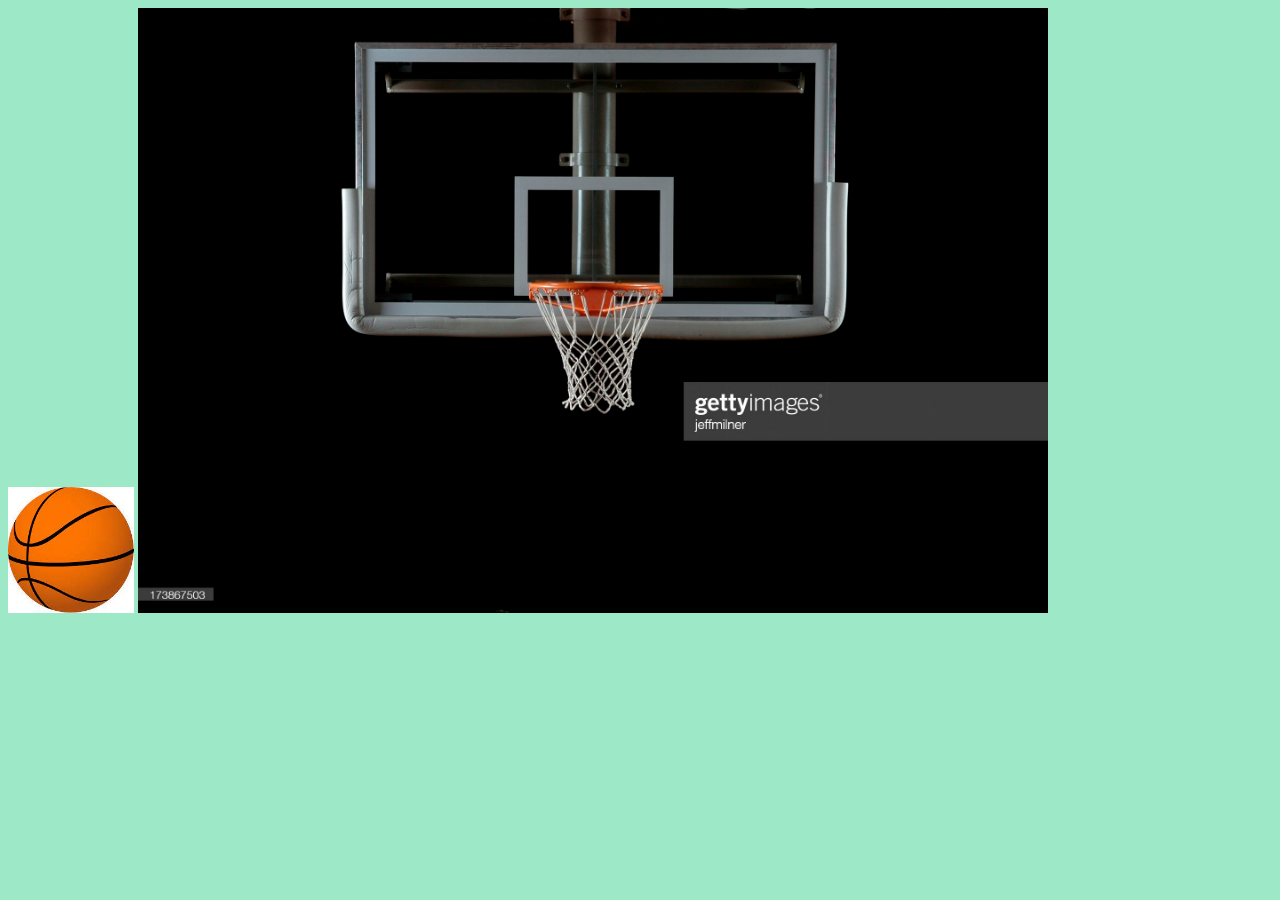
==== temp/basketball.html @ 29ba5ef0 "any" ====
<!DOCTYPE html>
<html lang="en">
<head>
    
    <title>Document</title>
    <link rel="stylesheet" href="../static/css/style.css">
</head>
<body>
    <div class="bgoal">
        <img id="bg1" src="../static/images/basketball.jpg" alt="basketball">
        <img id="bg2" src="../static/images/bb1.jpg" alt="basketball">
        </div>

</body>
</html>
---- static/css/style.css ----
body{
    
    background-color: rgb(157, 233, 199);
    
}

img{
    height: 75%;
    width: 75%;
}

#log1{
    
    height: 10%;
    width: 10%;
    
    
}

#log1:hover{
    
    animation: down-to-top ease-out 8s;

}

 @keyframes down-to-top{
    

    100% {
        transform: translateX(450%) translateY(-170%);
    }
    
}

#log2{
    height: 200%;
    width: 70%;
    
    
}
.display{
    margin-left: 300px;
    margin-top: 200px;
    display: flex;
    align-items: center;  
    
}

#fb:hover{
    transform: scale(150%);
}

#bb:hover{
    transform: scale(150%);
}

#b:hover{
    transform: scale(150%);
}

#bg1{
    height: 10%;
    width: 10%;
}

#bg1:hover{

    animation: left-right ease-in 7s;
    
}

@keyframes left-right {
    0%{
        transform: translate(0%);
    }
    25% {
        transform: translate(700%)
        rotate(360deg)
    }
    50%{
        transform: translate(-400%,-400%);
    }
    75%{
        transform: translate(-600%);
    }
    100%{
        transform: translate(100%);
    }

    
}


#bg2{
    height: 72%;
    width: 72%;
}
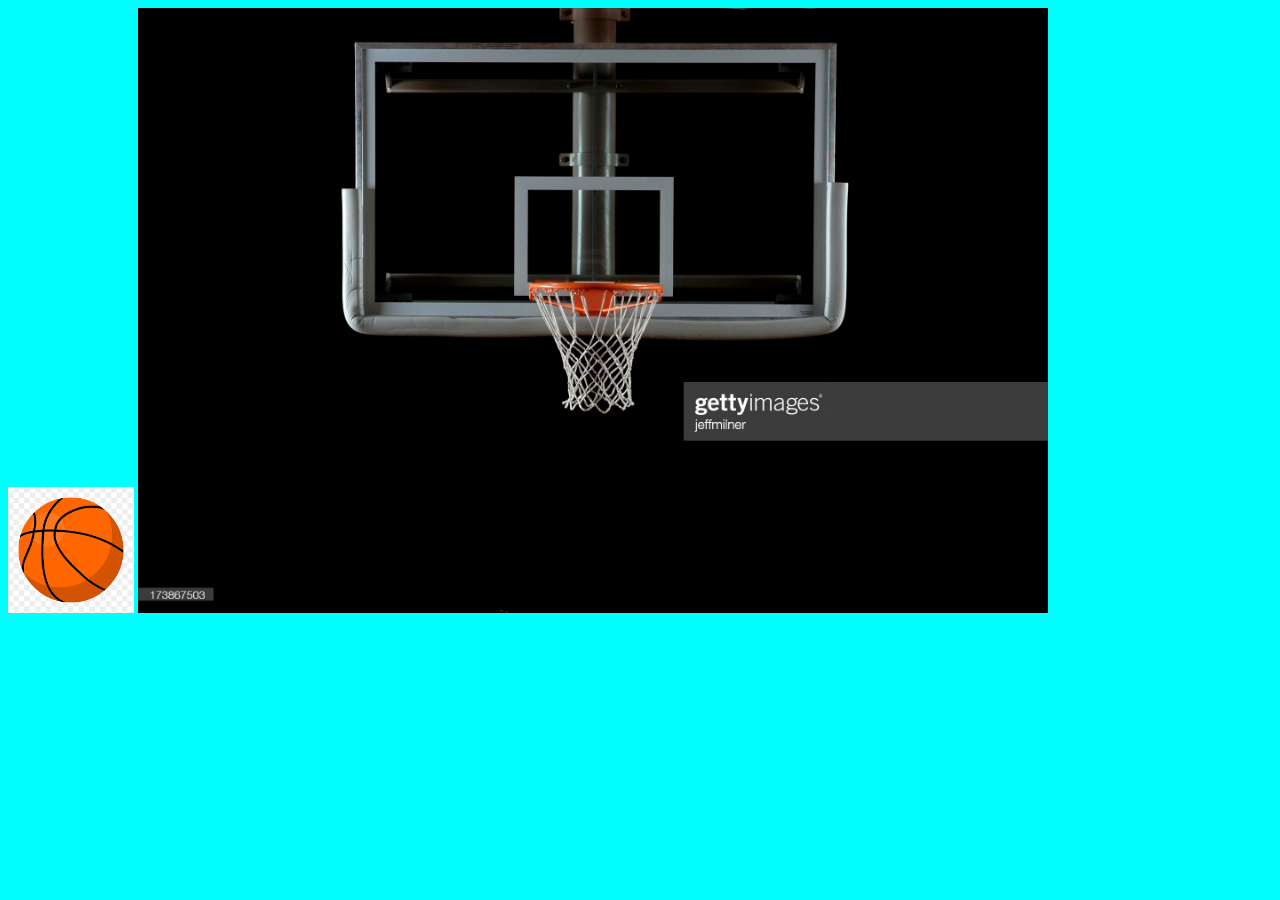
==== commit 23eb432a: "upd" ====
--- a/temp/basketball.html
+++ b/temp/basketball.html
@@ -5,9 +5,9 @@
     <title>Document</title>
     <link rel="stylesheet" href="../static/css/style.css">
 </head>
-<body>
+<body class="bgoal">
     <div class="bgoal">
-        <img id="bg1" src="../static/images/basketball.jpg" alt="basketball">
+        <img id="bg1" src="../static/images/basketball.png" alt="basketball">
         <img id="bg2" src="../static/images/bb1.jpg" alt="basketball">
         </div>
 
--- a/static/css/style.css
+++ b/static/css/style.css
@@ -1,31 +1,26 @@
 body{
-    
-    background-color: rgb(157, 233, 199);
-    
+    background-color: yellow;
 }
 
-img{
-    height: 75%;
-    width: 75%;
+
+ h1{
+    
+    margin-left: 450px;
 }
 
+ 
 #log1{
     
     height: 10%;
-    width: 10%;
-    
-    
+    width: 10%;    
 }
 
 #log1:hover{
     
     animation: down-to-top ease-out 8s;
-
 }
 
  @keyframes down-to-top{
-    
-
     100% {
         transform: translateX(450%) translateY(-170%);
     }
@@ -35,15 +30,13 @@
 #log2{
     height: 200%;
     width: 70%;
-    
-    
-}
+   }
+
 .display{
     margin-left: 300px;
     margin-top: 200px;
     display: flex;
-    align-items: center;  
-    
+    align-items: center;   
 }
 
 #fb:hover{
@@ -66,7 +59,6 @@
 #bg1:hover{
 
     animation: left-right ease-in 7s;
-    
 }
 
 @keyframes left-right {
@@ -74,18 +66,18 @@
         transform: translate(0%);
     }
     25% {
-        transform: translate(700%)
+        transform: translate(360% ,-300%)
         rotate(360deg)
     }
-    50%{
-        transform: translate(-400%,-400%);
+      50%{
+        transform: translate(500%,0%);
     }
-    75%{
-        transform: translate(-600%);
-    }
-    100%{
-        transform: translate(100%);
-    }
+    /* 75%{
+        transform: translate(100%,700%);
+    }  */
+     100%{
+        transform: translate(0%, 10%);
+    }  
 
     
 }
@@ -95,3 +87,66 @@
     height: 72%;
     width: 72%;
 }
+
+.form input, select {
+    margin-left: 50px;
+        width: 20%;
+        padding: 12px 20px;
+        border: 1px solid rgb(216, 43, 43);
+        border-radius: 4px;
+        box-sizing: border-box;
+}
+
+#submit{
+    margin-left: 50px;
+    color: black;
+    background-color: white;
+    
+}
+
+#submit:hover{
+    color: white;
+    background-color: crimson;
+}
+
+.filter{
+background-color: blueviolet;
+}
+
+.bgoal{
+    background-color: aqua;
+}
+
+.fbgoal{
+    background-color: crimson;
+}
+
+
+#fl, #fl2, #fl3{
+    display: flex;
+    box-sizing: border-box;
+    border: 5px black solid;
+    height: 5%;
+    width: 5%;
+    margin-top: 30px;
+    margin-left: 100px;
+}
+
+#fl:hover{
+    transform: translate(500%);
+    transition: 3s;
+    filter: blur(10px);
+}
+
+#fl2:hover{
+    transform: translate(500%);
+    transition: 3s;
+    filter:brightness(100%);
+}
+
+#fl3:hover{
+    transform: translate(500%);
+    transition: 3s;
+    filter:opacity(5%);
+}
+
